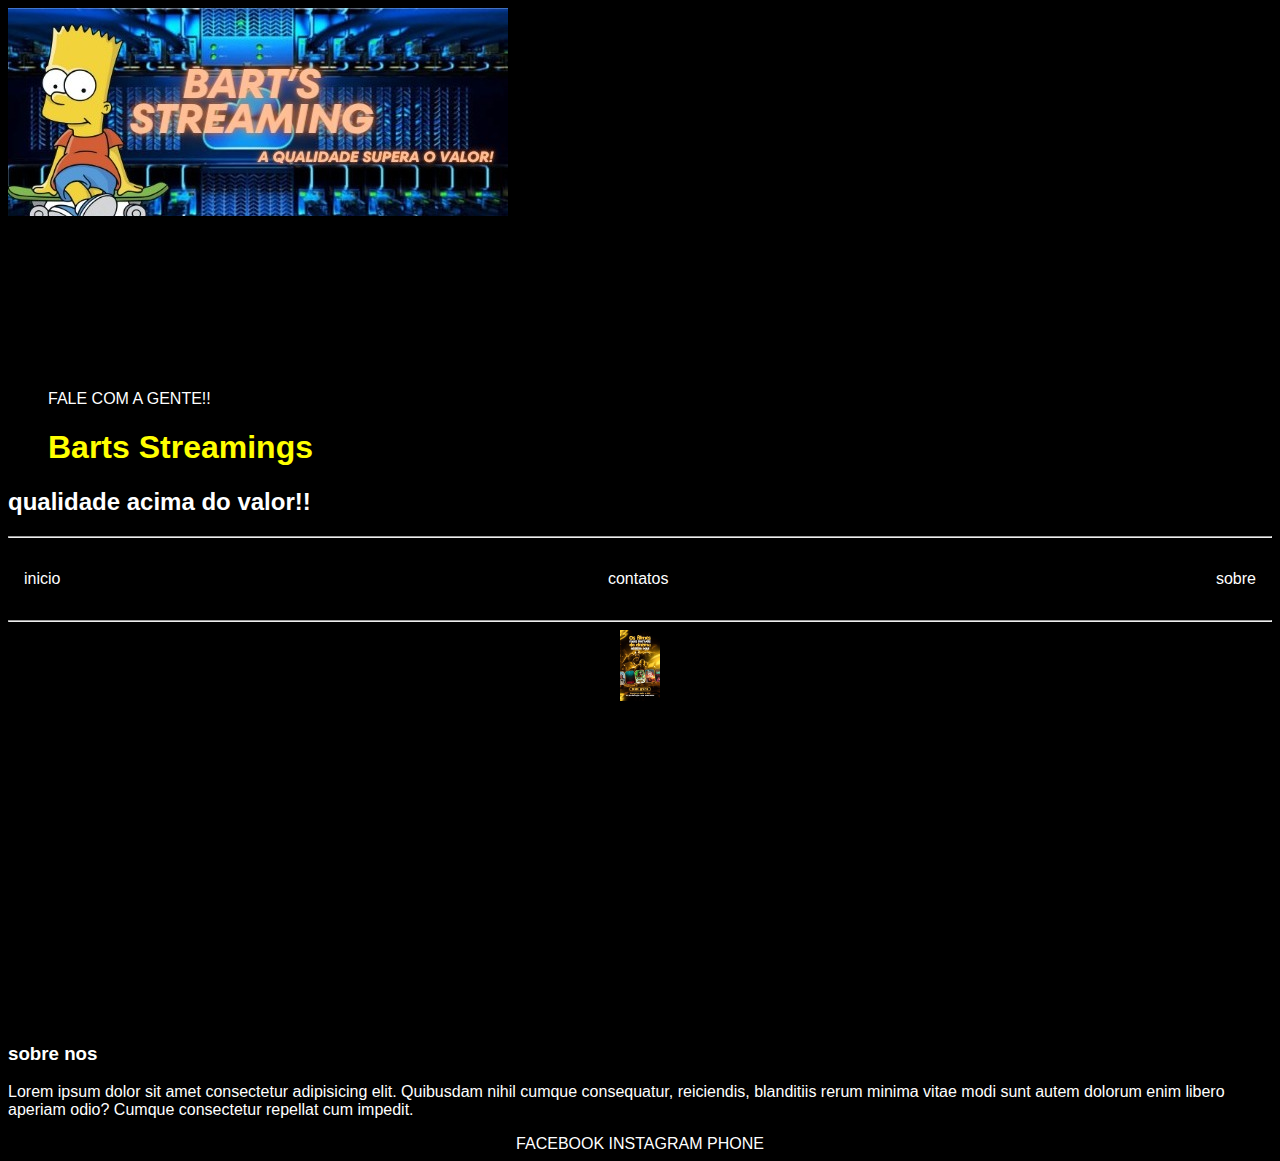
==== index.html @ e6d20a1a "Add files via upload" ====
<!DOCTYPE html>
<html lang="en">
<head>
    <meta charset="UTF-8">
    <meta name="viewport" content="width=device-width, initial-scale=1.0">
    <meta name="author" content="Rafael Matta">
    <meta name="description" content="esse e o meu primeiro site feito do zero com html e css">
    <title>Barts Streaming</title>
    <link rel="stylesheet" href="styles/styles.css">
    <link rel="stylesheet" href="relogio_digital.html">
</head>
<body id="body">
    <a href="contato.html">
        <img id="img1" src="assets/IMG-20240508-WA0010.jpg">
        <figure>
            
                <video 
                id="video1"
                muted
                autoplay
                loop
                poster=""
                src="videos/bart’s streaming (1).mp4">
                
                
                
                
            </video>
            
            
            
            
            <figcaption>FALE COM A GENTE!!</figcaption>
            <h1>Barts Streamings</h1>
            
        </figure>
    </a>
    <h2>qualidade acima do valor!!</h2>
    <hr>
    <nav id="nav1" >
        <ul>
            <li id="li1">
                <a href="index.html">inicio</a>
            </li><li>
                <a href="contato.html">contatos</a>
            </li><li>
                <a href="sobre.html">sobre</a>
                <div>
                  
                </div>
            </li>
        </ul>
    </nav>
    <hr>
    <header>
        
        <a href="contato.html">
            <DIV class="center">
                
                
            </a>
        
        <img id="img2" src="assets/IMG-20240508-WA0002.jpg"
        width="40px"
        
        >
        
    </header>
   
            
    <iframe width="560" height="315" src="https://www.youtube.com/embed/aD67RvpcdIY?si=n0R8BsQ07e5Wa26F" title="YouTube video player" frameborder="0" allow="accelerometer; autoplay; clipboard-write; encrypted-media; gyroscope; picture-in-picture; web-share" referrerpolicy="strict-origin-when-cross-origin" allowfullscreen></iframe>
            <h3>sobre nos</h3>
            <p>
                Lorem ipsum dolor sit amet consectetur adipisicing elit. Quibusdam nihil cumque consequatur, reiciendis, blanditiis rerum minima vitae modi sunt autem dolorum enim libero aperiam odio? Cumque consectetur repellat cum impedit.
            </p>
        </section>
    </main>
    <footer>
        <div class="center">
            <a>FACEBOOK</a>
            <a>INSTAGRAM</a>
            <a>PHONE</a>
        </div>
        
    </footer>

</body>
</html>
---- styles/styles.css ----
body{
    color: white;
    background-color: black;
    font-family: arial, helvetica, sans-serif
}

ul{
    display: flex;
    justify-content: space-between;
    list-style-type: none;
    align-items: center;
    padding: 16px;
}
a{
    color:white;
    text-decoration: none;
}

.center{
    text-align: center;
}
h1{
    color: yellow;
}
footer{
    text-decoration-color: red;
    text-align: center;
}
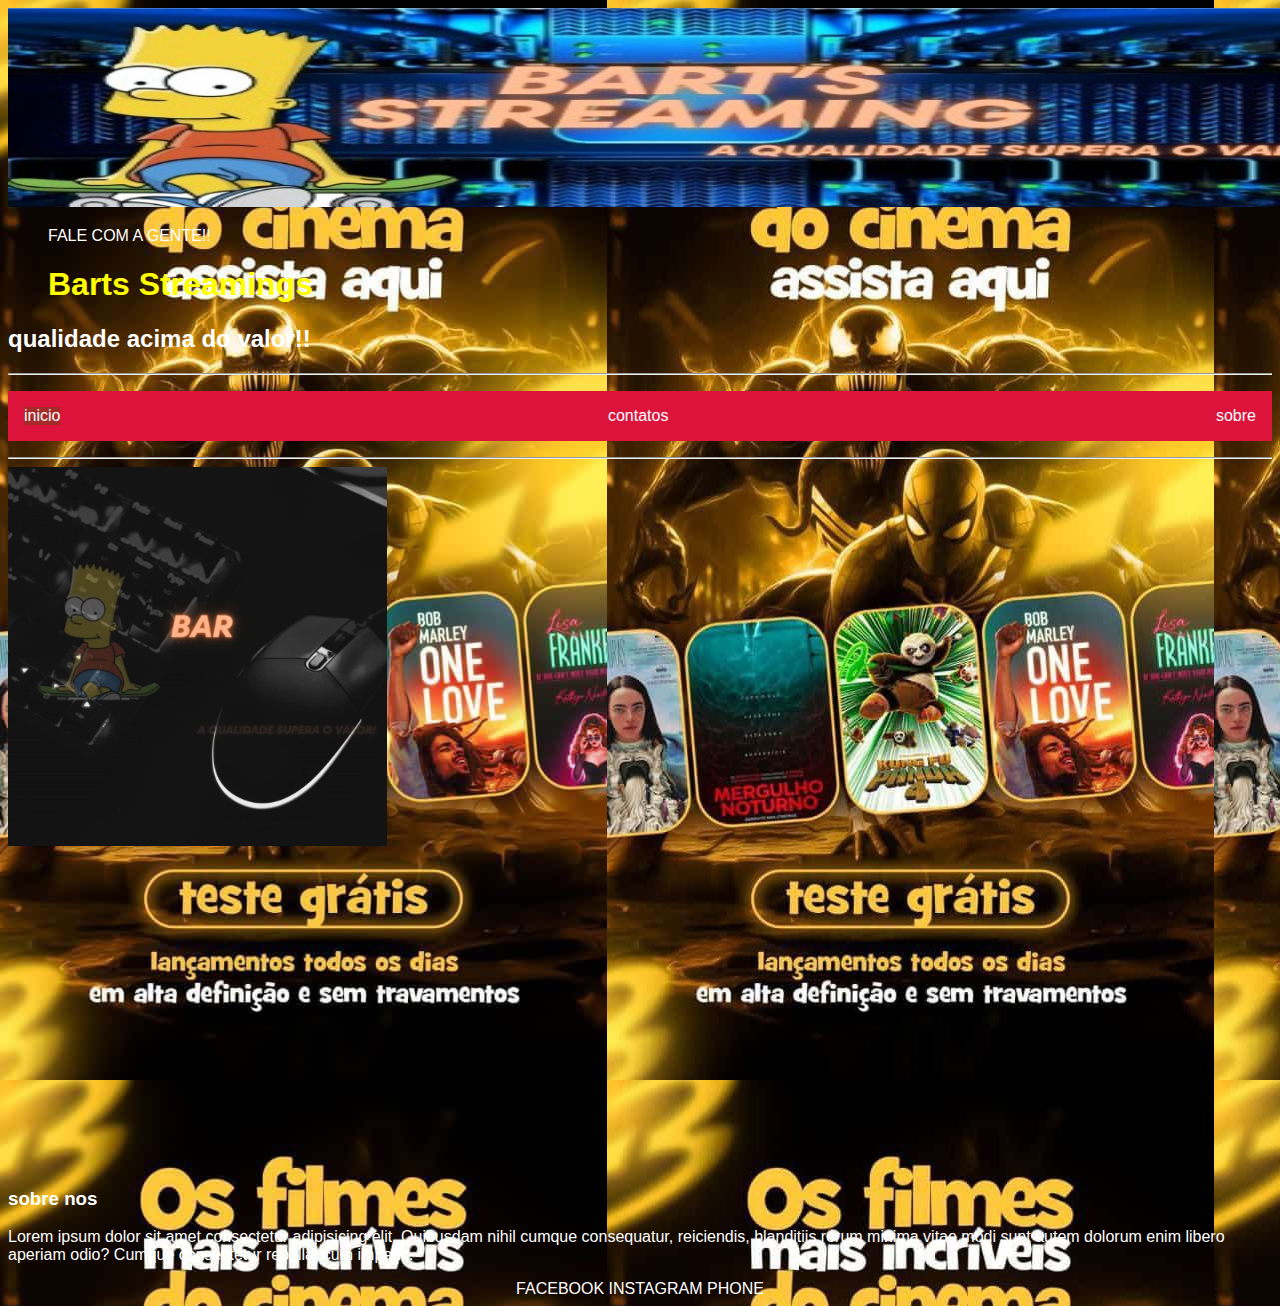
==== commit ea1a7ea2: "Add files via upload" ====
--- a/index.html
+++ b/index.html
@@ -14,18 +14,6 @@
         <img id="img1" src="assets/IMG-20240508-WA0010.jpg">
         <figure>
             
-                <video 
-                id="video1"
-                muted
-                autoplay
-                loop
-                poster=""
-                src="videos/bart’s streaming (1).mp4">
-                
-                
-                
-                
-            </video>
             
             
             
@@ -53,17 +41,29 @@
     </nav>
     <hr>
     <header>
+        <video 
+        id="video1"
+            muted
+            autoplay
+            loop
+            poster=""
+            src="videos/bart’s streaming (1).mp4">
+            
+            
+            <img id="img2" src="assets/IMG-20240508-WA0002.jpg"
+            width="40px"
+            
+            >
+            
+            
+        </video>
         
         <a href="contato.html">
             <DIV class="center">
                 
                 
             </a>
-        
-        <img id="img2" src="assets/IMG-20240508-WA0002.jpg"
-        width="40px"
-        
-        >
+            
         
     </header>
    
--- a/styles/styles.css
+++ b/styles/styles.css
@@ -14,6 +14,7 @@
 a{
     color:white;
     text-decoration: none;
+    -moz-text-size-adjust: 30px;
 }
 
 .center{
@@ -23,6 +24,25 @@
     color: yellow;
 }
 footer{
-    text-decoration-color: red;
+    text-decoration-color: red ;
     text-align: center;
-}+}
+
+
+#img1{width: 1400px;
+    height: 199px;
+}
+#img2{width: 200px;}
+#video1{ 
+    max-width: 30%;
+}
+#li1 {background-color: brown;
+}
+#nav1{
+    background-color: crimson;
+
+}
+#body{
+    opacity: 1;
+    background-image: url(https://barts-streaming.github.io/meu-site/assets/IMG-20240508-WA0002.jpg);
+} 
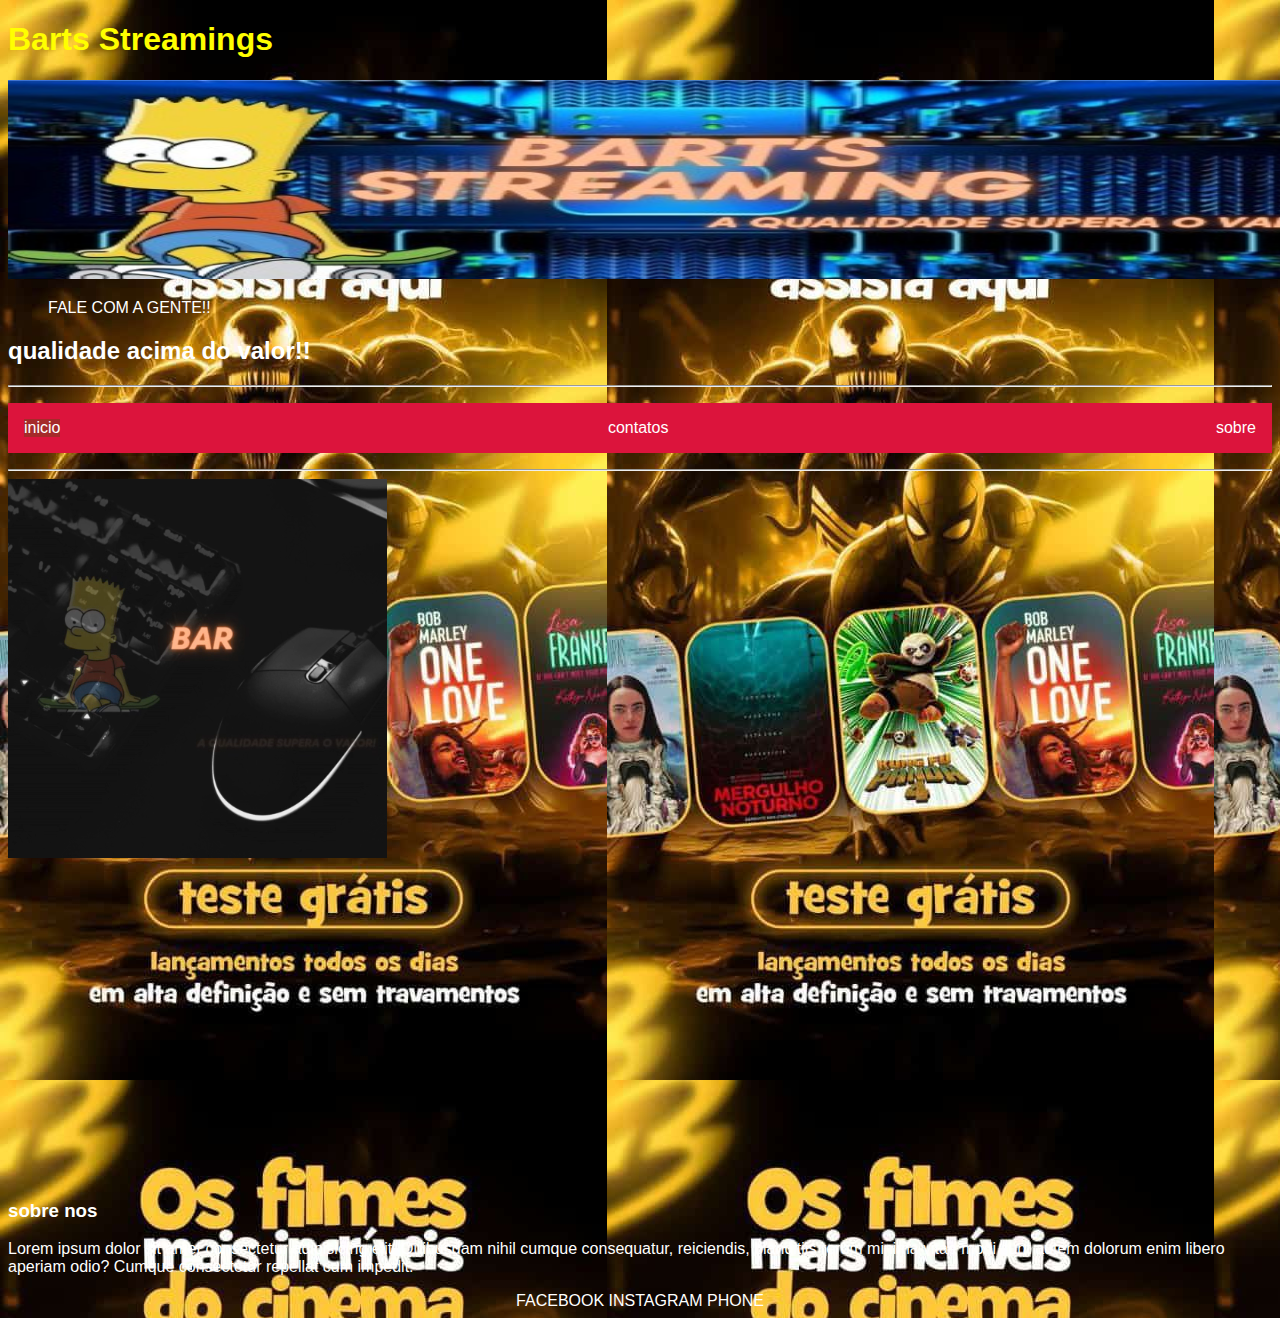
==== commit fc07b809: "Add files via upload" ====
--- a/index.html
+++ b/index.html
@@ -8,6 +8,7 @@
     <title>Barts Streaming</title>
     <link rel="stylesheet" href="styles/styles.css">
     <link rel="stylesheet" href="relogio_digital.html">
+    <h1>Barts Streamings</h1>
 </head>
 <body id="body">
     <a href="contato.html">
@@ -15,12 +16,7 @@
         <figure>
             
             
-            
-            
-            
             <figcaption>FALE COM A GENTE!!</figcaption>
-            <h1>Barts Streamings</h1>
-            
         </figure>
     </a>
     <h2>qualidade acima do valor!!</h2>
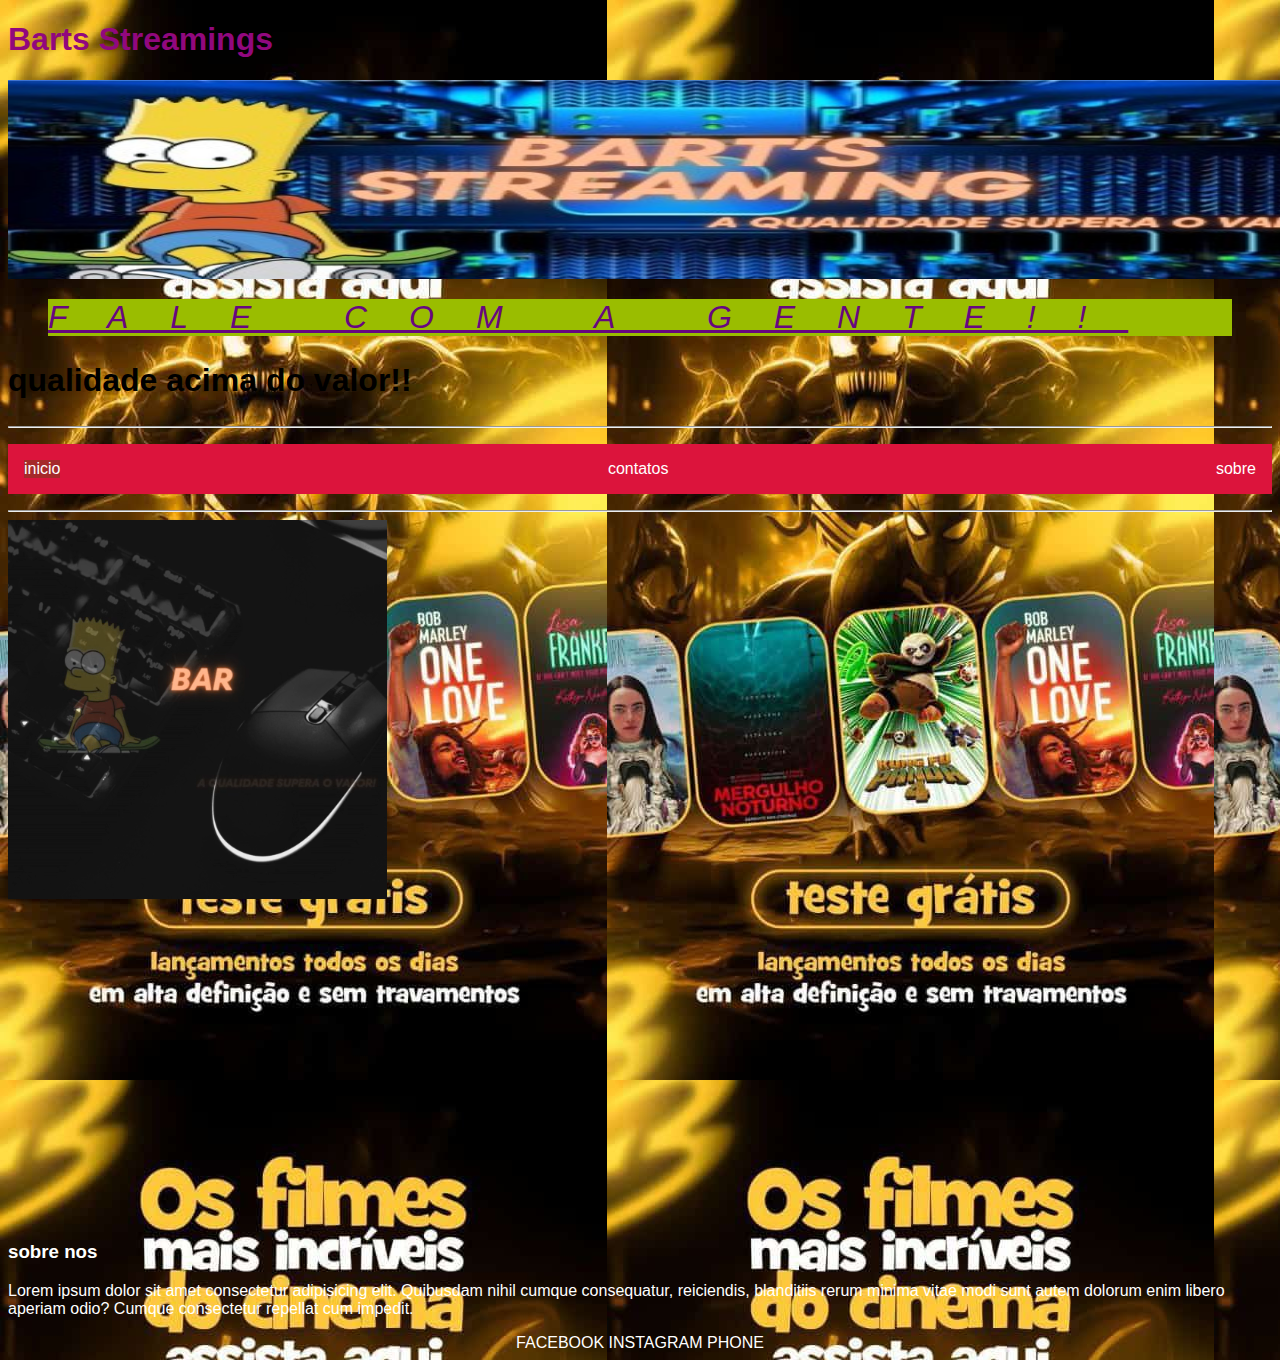
==== commit f7282850: "Add files via upload" ====
--- a/index.html
+++ b/index.html
@@ -2,7 +2,7 @@
 <html lang="en">
 <head>
     <meta charset="UTF-8">
-    <meta name="viewport" content="width=device-width, initial-scale=1.0">
+    <meta name="viewport" content="width=device-width, initial-scale=1.0, max-scale=1.0" >
     <meta name="author" content="Rafael Matta">
     <meta name="description" content="esse e o meu primeiro site feito do zero com html e css">
     <title>Barts Streaming</title>
@@ -11,6 +11,7 @@
     <h1>Barts Streamings</h1>
 </head>
 <body id="body">
+    
     <a href="contato.html">
         <img id="img1" src="assets/IMG-20240508-WA0010.jpg">
         <figure>
@@ -79,6 +80,5 @@
         </div>
         
     </footer>
-
 </body>
 </html>--- a/styles/styles.css
+++ b/styles/styles.css
@@ -3,7 +3,17 @@
     background-color: black;
     font-family: arial, helvetica, sans-serif
 }
-
+h2{color: rgb(0, 0, 0);
+font-size: 200%;
+}
+figcaption{
+    letter-spacing: 4rcap;
+    color: rgb(103, 6, 128);
+    font-size: xx-large;
+    font-style: oblique;
+    text-decoration-line: underline;
+    background-color: rgb(154, 189, 0);
+}
 ul{
     display: flex;
     justify-content: space-between;
@@ -21,7 +31,8 @@
     text-align: center;
 }
 h1{
-    color: yellow;
+    color: rgb(145, 8, 126);
+    font-size: xx-large;
 }
 footer{
     text-decoration-color: red ;
@@ -43,6 +54,6 @@
 
 }
 #body{
-    opacity: 1;
     background-image: url(https://barts-streaming.github.io/meu-site/assets/IMG-20240508-WA0002.jpg);
+  
 } 
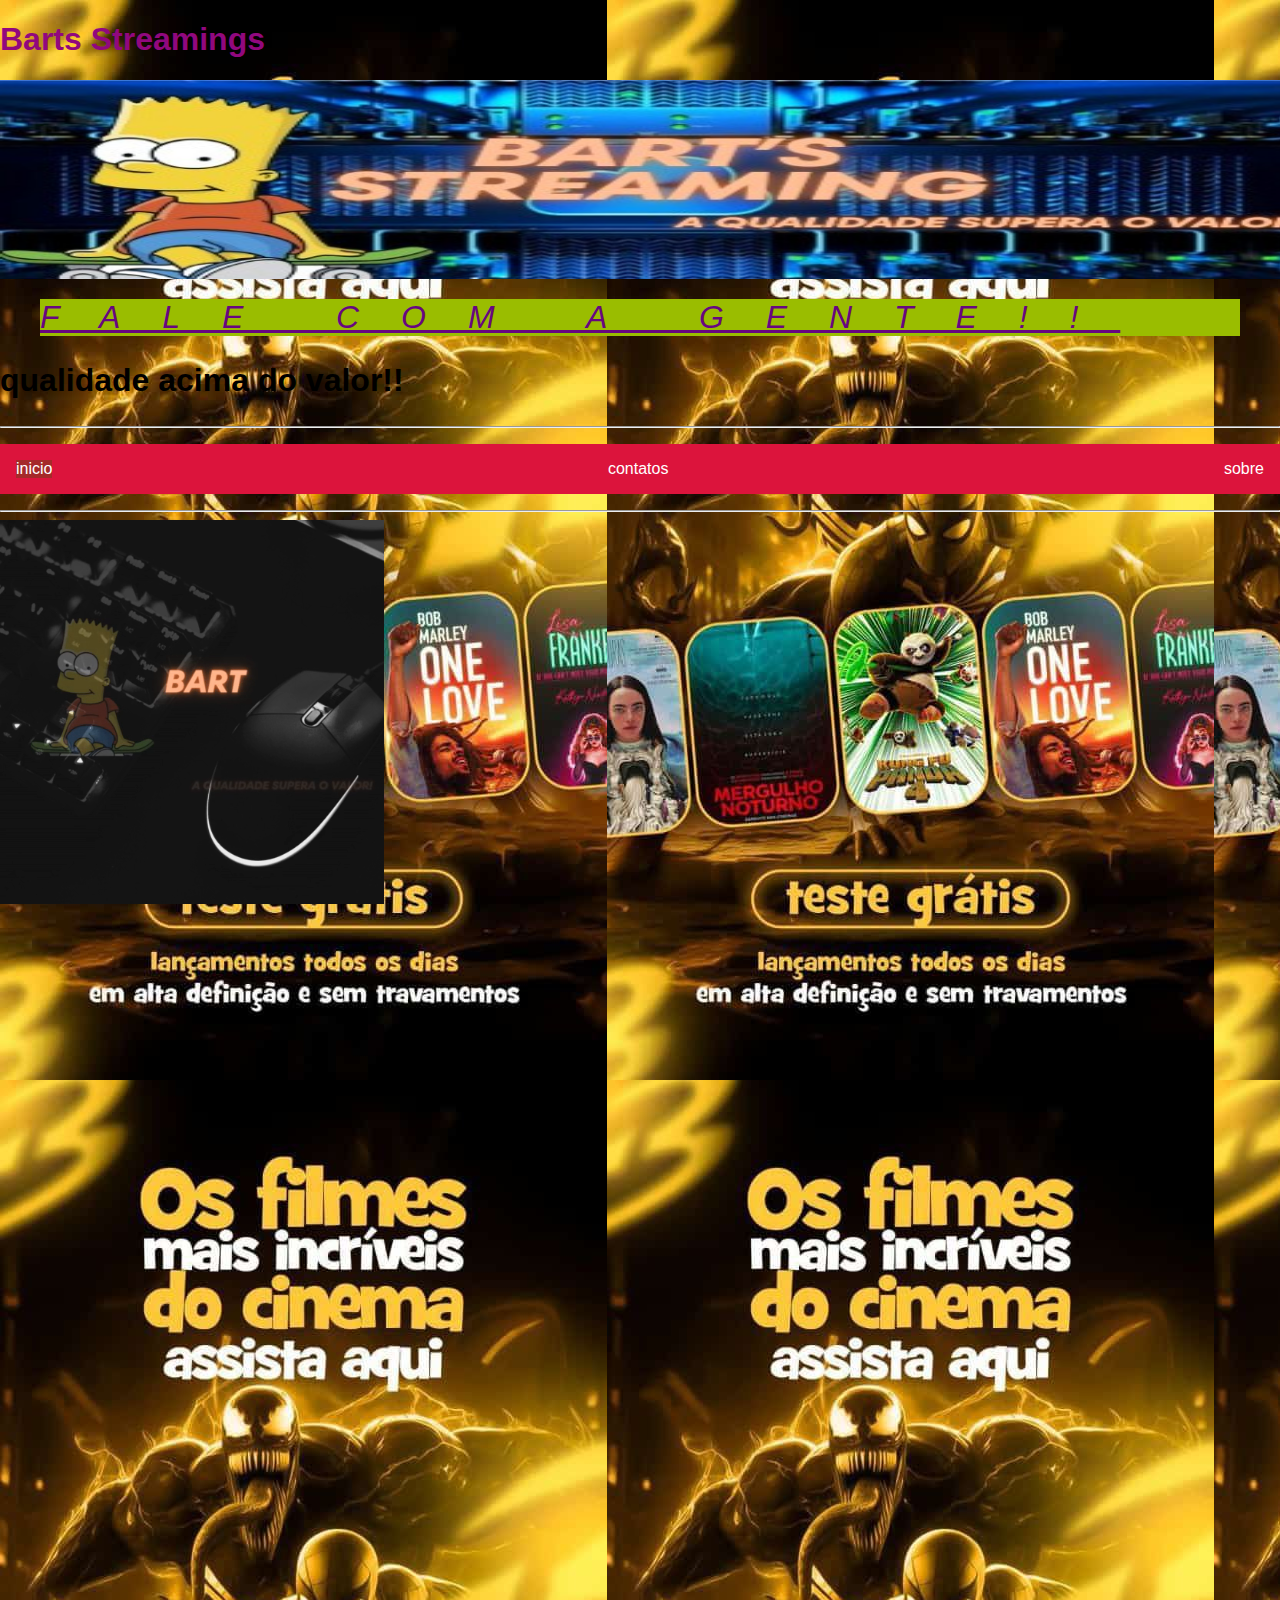
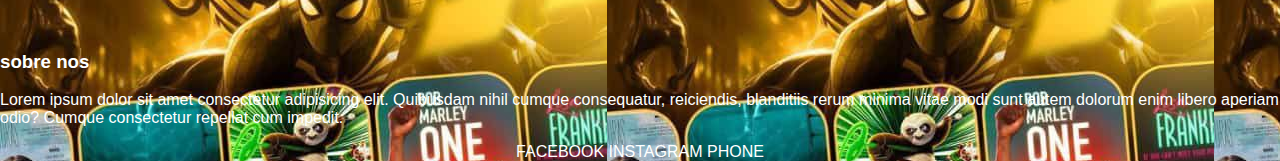
==== commit 64f1dad6: "Add files via upload" ====
--- a/index.html
+++ b/index.html
@@ -47,6 +47,7 @@
             src="videos/bart’s streaming (1).mp4">
             
             
+            
             <img id="img2" src="assets/IMG-20240508-WA0002.jpg"
             width="40px"
             
@@ -65,7 +66,7 @@
     </header>
    
             
-    <iframe width="560" height="315" src="https://www.youtube.com/embed/aD67RvpcdIY?si=n0R8BsQ07e5Wa26F" title="YouTube video player" frameborder="0" allow="accelerometer; autoplay; clipboard-write; encrypted-media; gyroscope; picture-in-picture; web-share" referrerpolicy="strict-origin-when-cross-origin" allowfullscreen></iframe>
+    <iframe width="1340" height="720" src="https://www.youtube.com/embed/aD67RvpcdIY?si=n0R8BsQ07e5Wa26F" title="YouTube video player" frameborder="0" allow="accelerometer; autoplay; clipboard-write; encrypted-media; gyroscope; picture-in-picture; web-share" referrerpolicy="strict-origin-when-cross-origin" allowfullscreen></iframe>
             <h3>sobre nos</h3>
             <p>
                 Lorem ipsum dolor sit amet consectetur adipisicing elit. Quibusdam nihil cumque consequatur, reiciendis, blanditiis rerum minima vitae modi sunt autem dolorum enim libero aperiam odio? Cumque consectetur repellat cum impedit.
--- a/styles/styles.css
+++ b/styles/styles.css
@@ -2,6 +2,8 @@
     color: white;
     background-color: black;
     font-family: arial, helvetica, sans-serif
+    
+
 }
 h2{color: rgb(0, 0, 0);
 font-size: 200%;
@@ -40,8 +42,9 @@
 }
 
 
-#img1{width: 1400px;
+#img1{width: 1350px;
     height: 199px;
+    margin: 0;
 }
 #img2{width: 200px;}
 #video1{ 
@@ -55,5 +58,7 @@
 }
 #body{
     background-image: url(https://barts-streaming.github.io/meu-site/assets/IMG-20240508-WA0002.jpg);
-  
+  width: 100%;
+  height: 100%;
+  margin: 0;
 } 
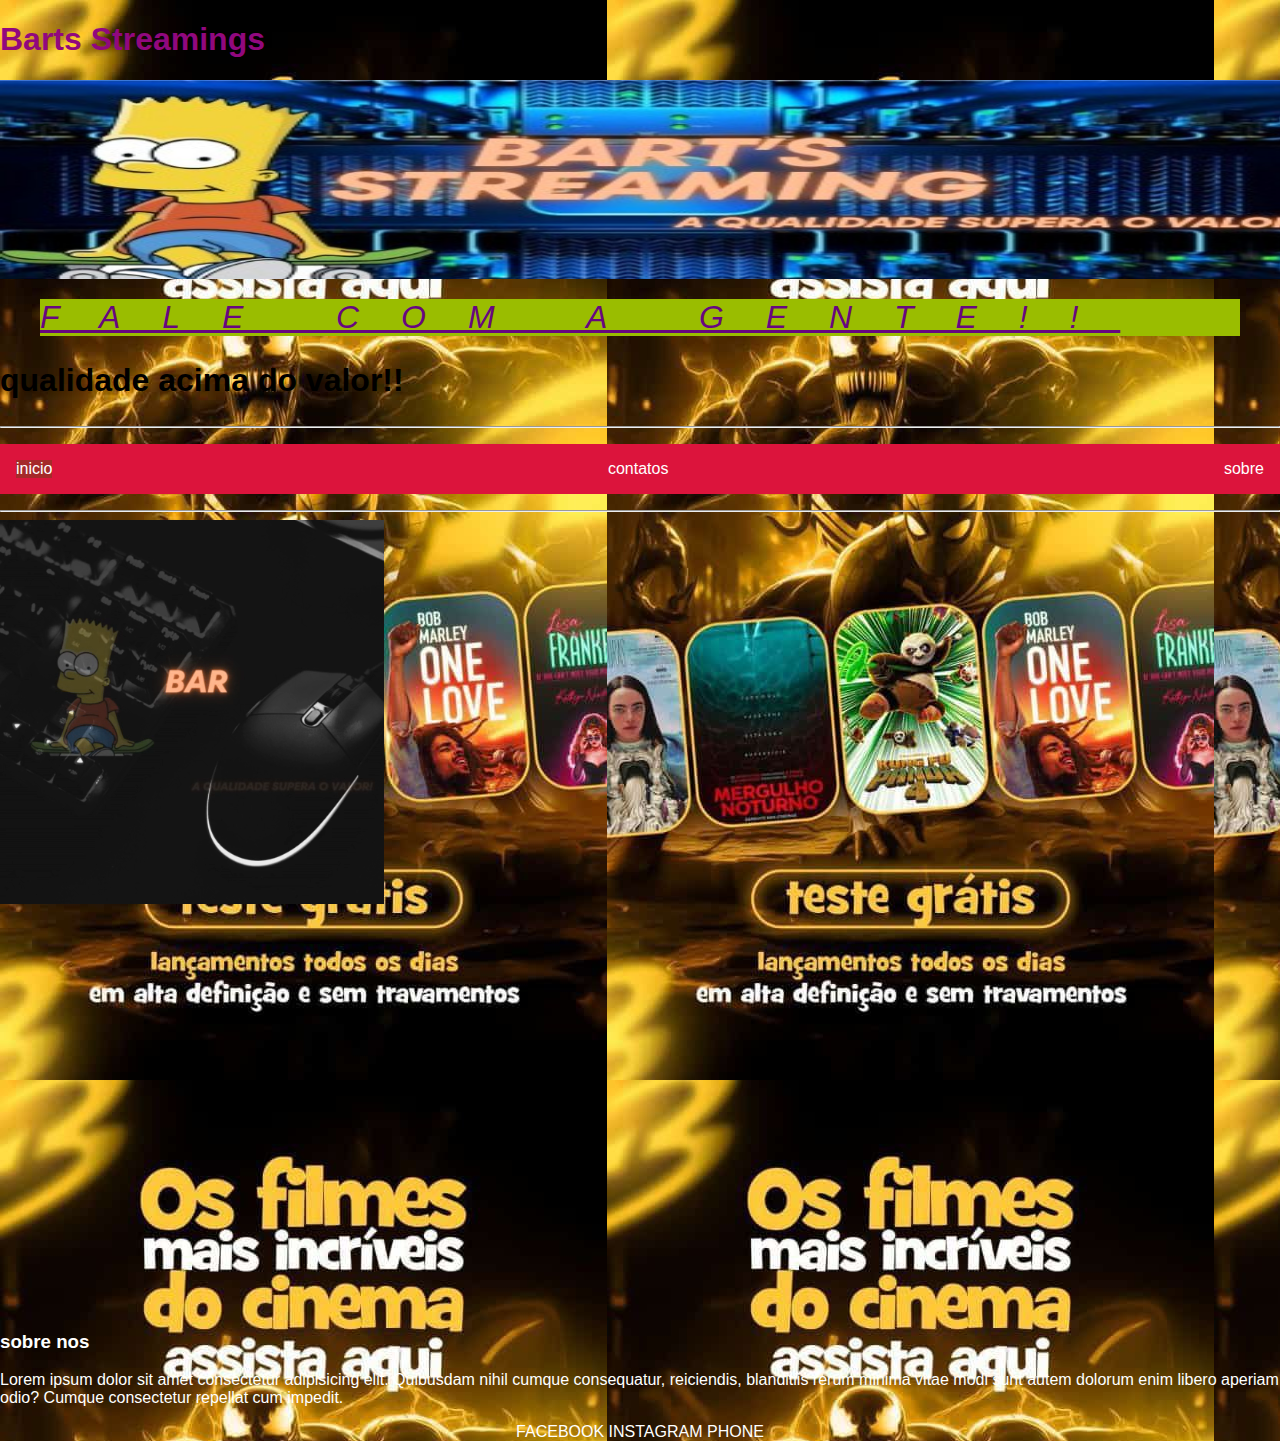
==== commit 89f2032a: "Add files via upload" ====
--- a/index.html
+++ b/index.html
@@ -8,11 +8,11 @@
     <title>Barts Streaming</title>
     <link rel="stylesheet" href="styles/styles.css">
     <link rel="stylesheet" href="relogio_digital.html">
-    <h1>Barts Streamings</h1>
 </head>
 <body id="body">
     
     <a href="contato.html">
+        <h1>Barts Streamings</h1>
         <img id="img1" src="assets/IMG-20240508-WA0010.jpg">
         <figure>
             
@@ -66,7 +66,7 @@
     </header>
    
             
-    <iframe width="1340" height="720" src="https://www.youtube.com/embed/aD67RvpcdIY?si=n0R8BsQ07e5Wa26F" title="YouTube video player" frameborder="0" allow="accelerometer; autoplay; clipboard-write; encrypted-media; gyroscope; picture-in-picture; web-share" referrerpolicy="strict-origin-when-cross-origin" allowfullscreen></iframe>
+    <iframe width="400px" height="400px" src="https://www.youtube.com/embed/aD67RvpcdIY?si=n0R8BsQ07e5Wa26F" title="YouTube video player" frameborder="0" allow="accelerometer; autoplay; clipboard-write; encrypted-media; gyroscope; picture-in-picture; web-share" referrerpolicy="strict-origin-when-cross-origin" allowfullscreen></iframe>
             <h3>sobre nos</h3>
             <p>
                 Lorem ipsum dolor sit amet consectetur adipisicing elit. Quibusdam nihil cumque consequatur, reiciendis, blanditiis rerum minima vitae modi sunt autem dolorum enim libero aperiam odio? Cumque consectetur repellat cum impedit.
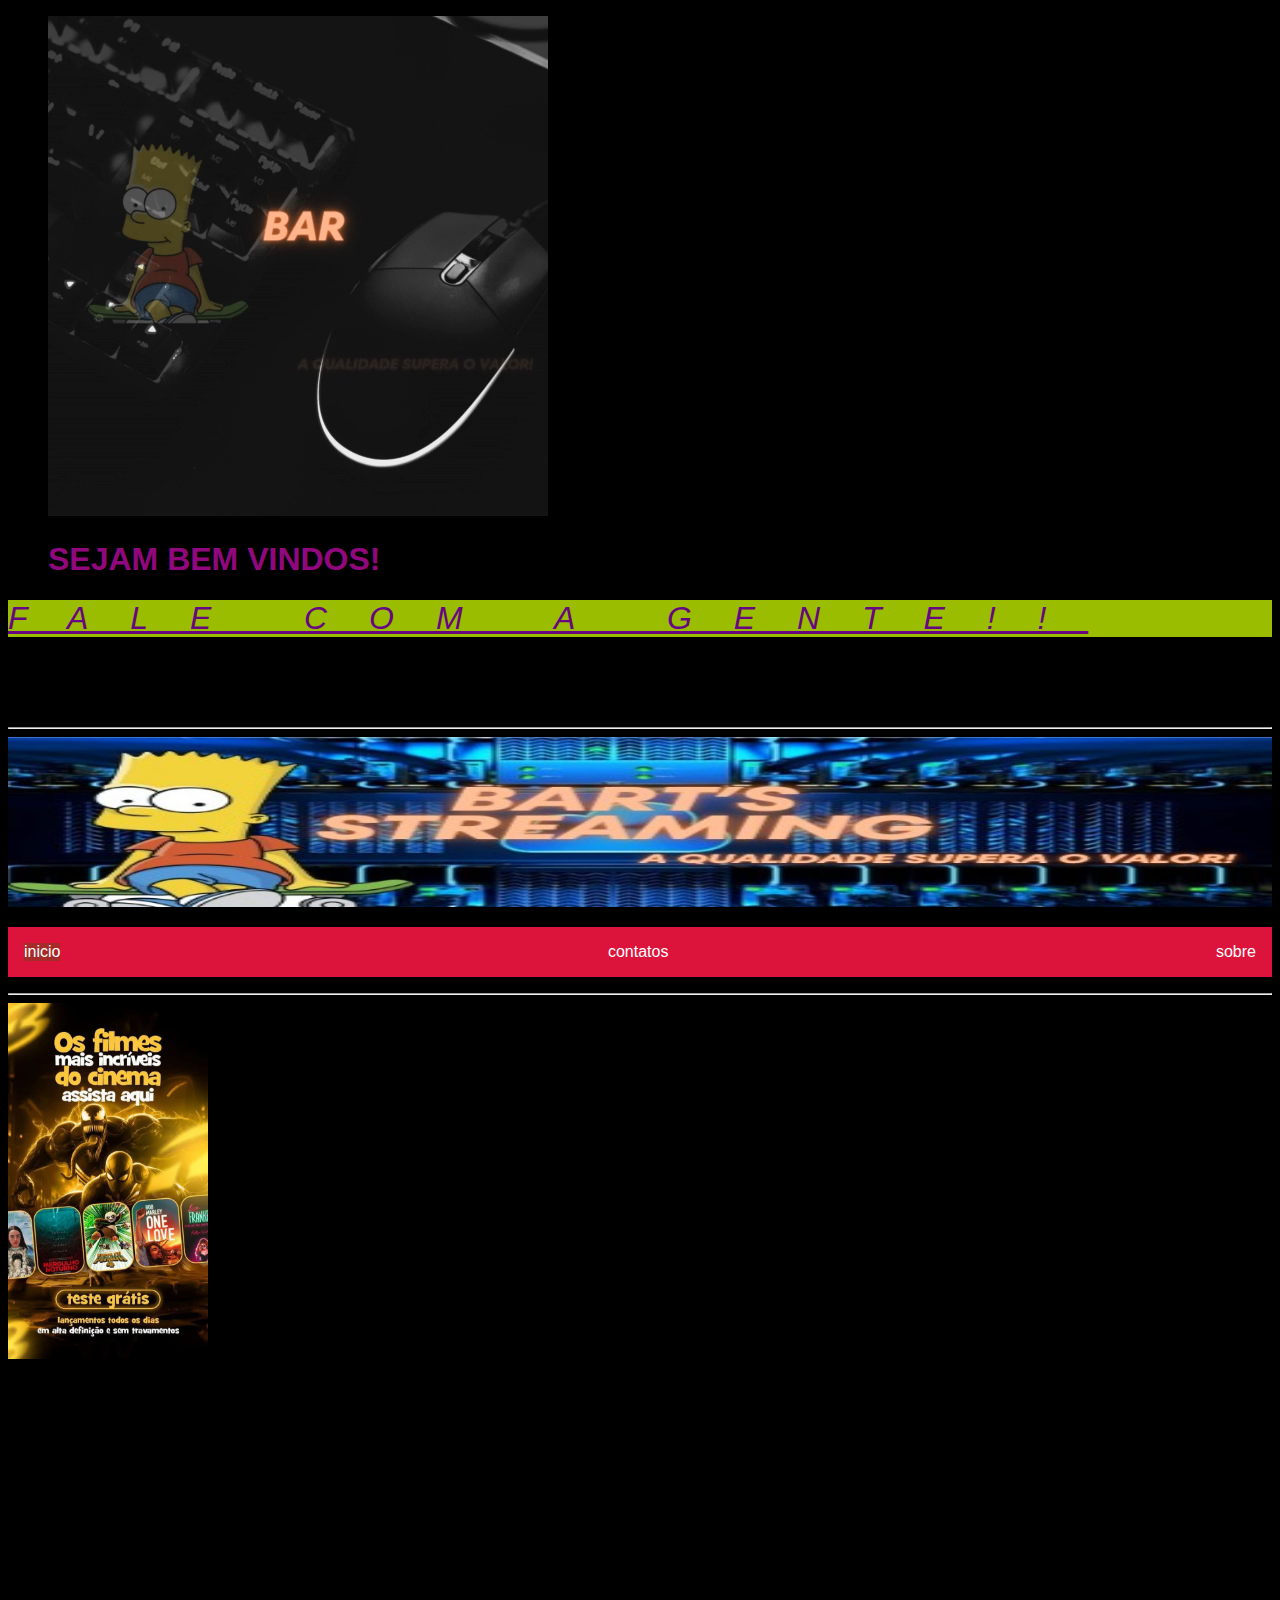
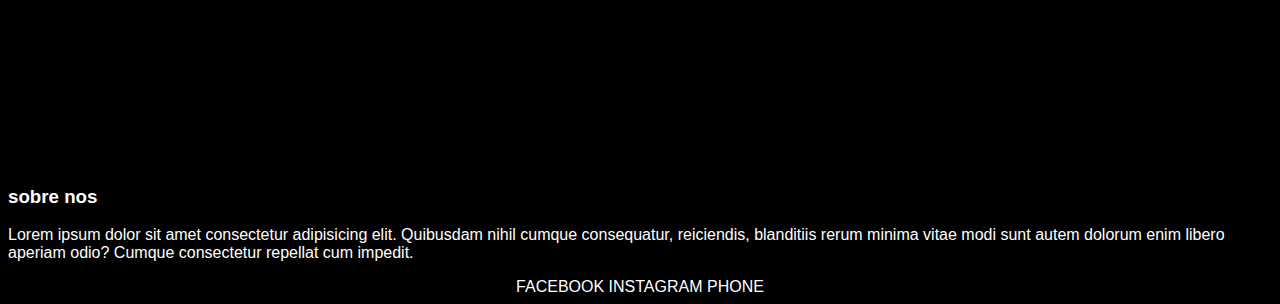
==== commit 4b24ac3d: "Add files via upload" ====
--- a/index.html
+++ b/index.html
@@ -10,18 +10,30 @@
     <link rel="stylesheet" href="relogio_digital.html">
 </head>
 <body id="body">
+ <div>
+    <figure >
+           
+        <video id="video1"
+        muted
+        autoplay
+        loop
+        poster=""
+        src="videos/bart’s streaming (1).mp4">
+        
+    </video>
+    <h1>SEJAM BEM VINDOS!</h1>
+    </figure>
+</div>
+
+    <a href="contato.html">
+        
+            
+        <figcaption>FALE COM A GENTE!!</figcaption>
     
-    <a href="contato.html">
-        <h1>Barts Streamings</h1>
-        <img id="img1" src="assets/IMG-20240508-WA0010.jpg">
-        <figure>
-            
-            
-            <figcaption>FALE COM A GENTE!!</figcaption>
-        </figure>
     </a>
     <h2>qualidade acima do valor!!</h2>
     <hr>
+    <img id="img1" src="assets/IMG-20240508-WA0010.jpg">
     <nav id="nav1" >
         <ul>
             <li id="li1">
@@ -31,30 +43,14 @@
             </li><li>
                 <a href="sobre.html">sobre</a>
                 <div>
-                  
+                    
                 </div>
             </li>
         </ul>
     </nav>
     <hr>
     <header>
-        <video 
-        id="video1"
-            muted
-            autoplay
-            loop
-            poster=""
-            src="videos/bart’s streaming (1).mp4">
-            
-            
-            
-            <img id="img2" src="assets/IMG-20240508-WA0002.jpg"
-            width="40px"
-            
-            >
-            
-            
-        </video>
+        <img id="img2" src="assets/IMG-20240508-WA0002.jpg">
         
         <a href="contato.html">
             <DIV class="center">
@@ -82,4 +78,5 @@
         
     </footer>
 </body>
+
 </html>--- a/styles/styles.css
+++ b/styles/styles.css
@@ -42,13 +42,13 @@
 }
 
 
-#img1{width: 1350px;
-    height: 199px;
+#img1{width: 100%;
+    height: 170px;
     margin: 0;
 }
 #img2{width: 200px;}
 #video1{ 
-    max-width: 30%;
+    max-width: 50%;
 }
 #li1 {background-color: brown;
 }
@@ -56,9 +56,8 @@
     background-color: crimson;
 
 }
-#body{
-    background-image: url(https://barts-streaming.github.io/meu-site/assets/IMG-20240508-WA0002.jpg);
-  width: 100%;
-  height: 100%;
-  margin: 0;
-} 
+
+  
+#img1:hover{
+    background-color: brown;
+}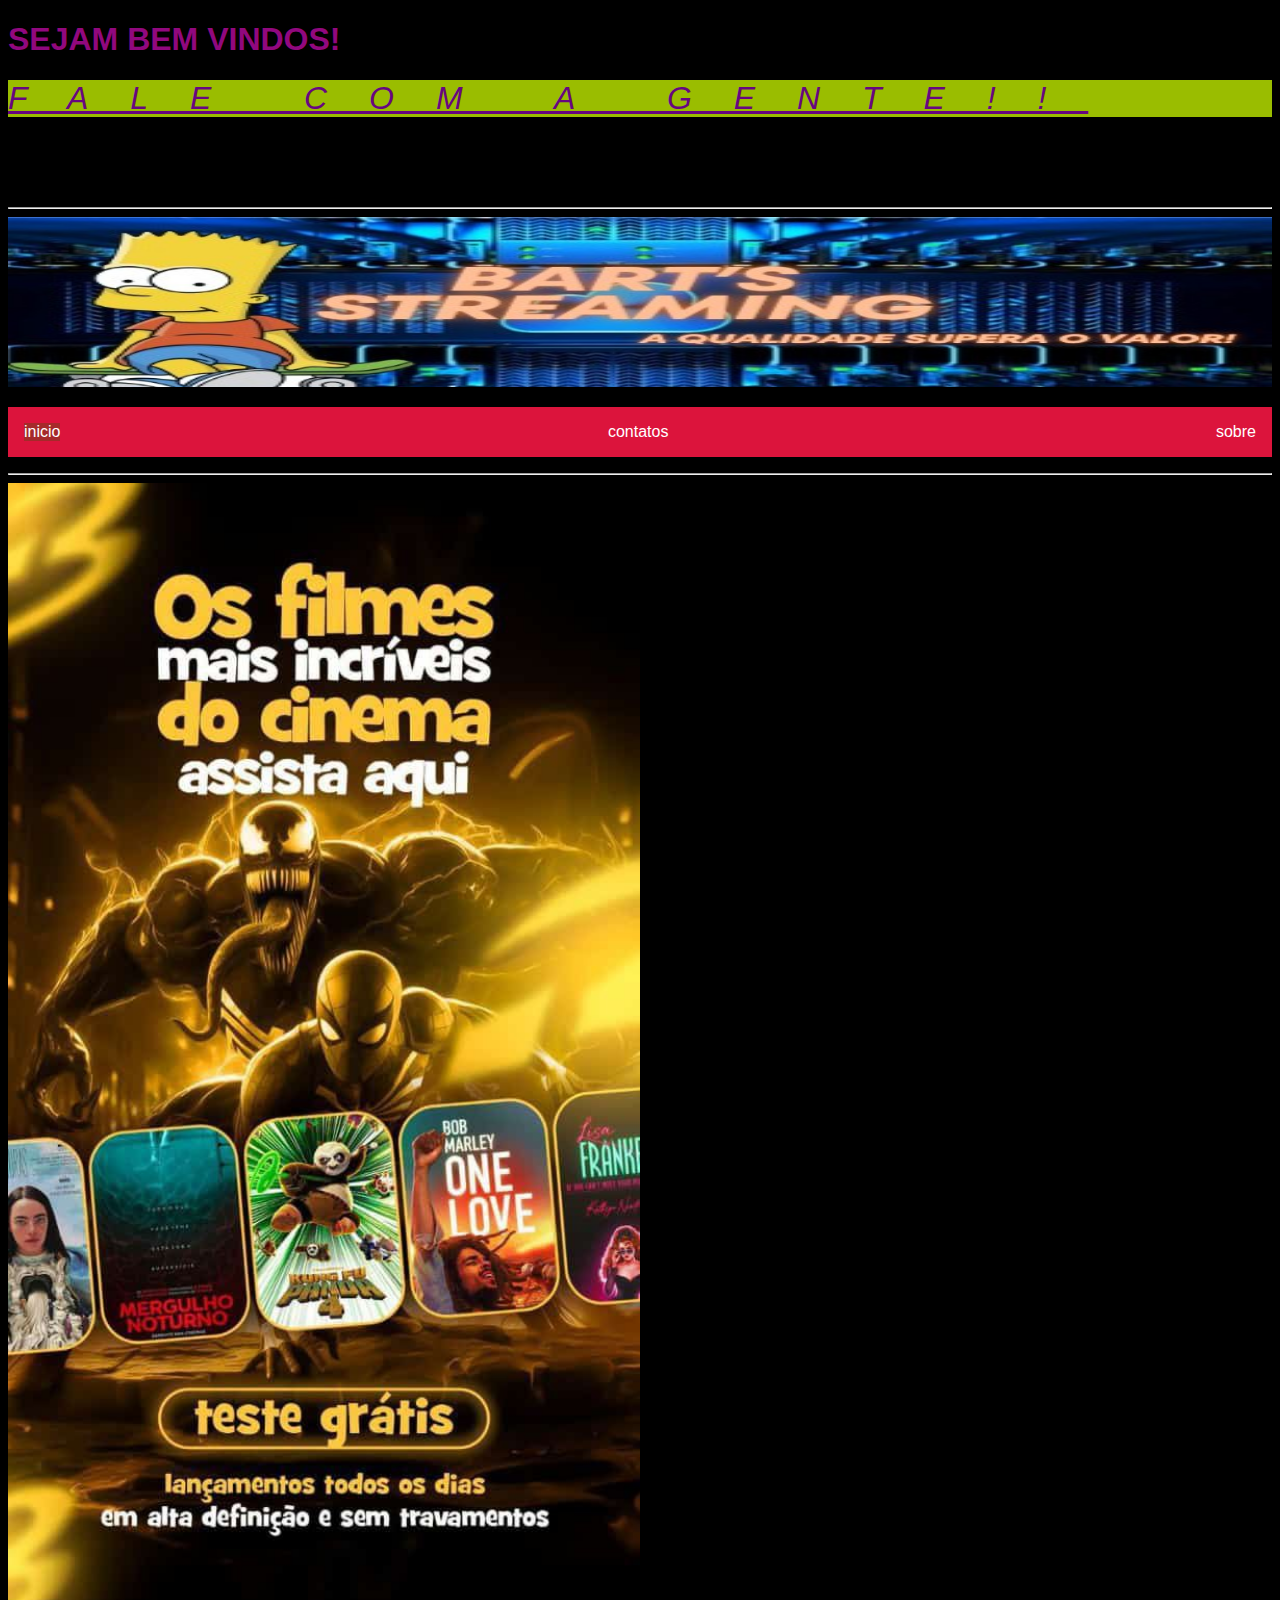
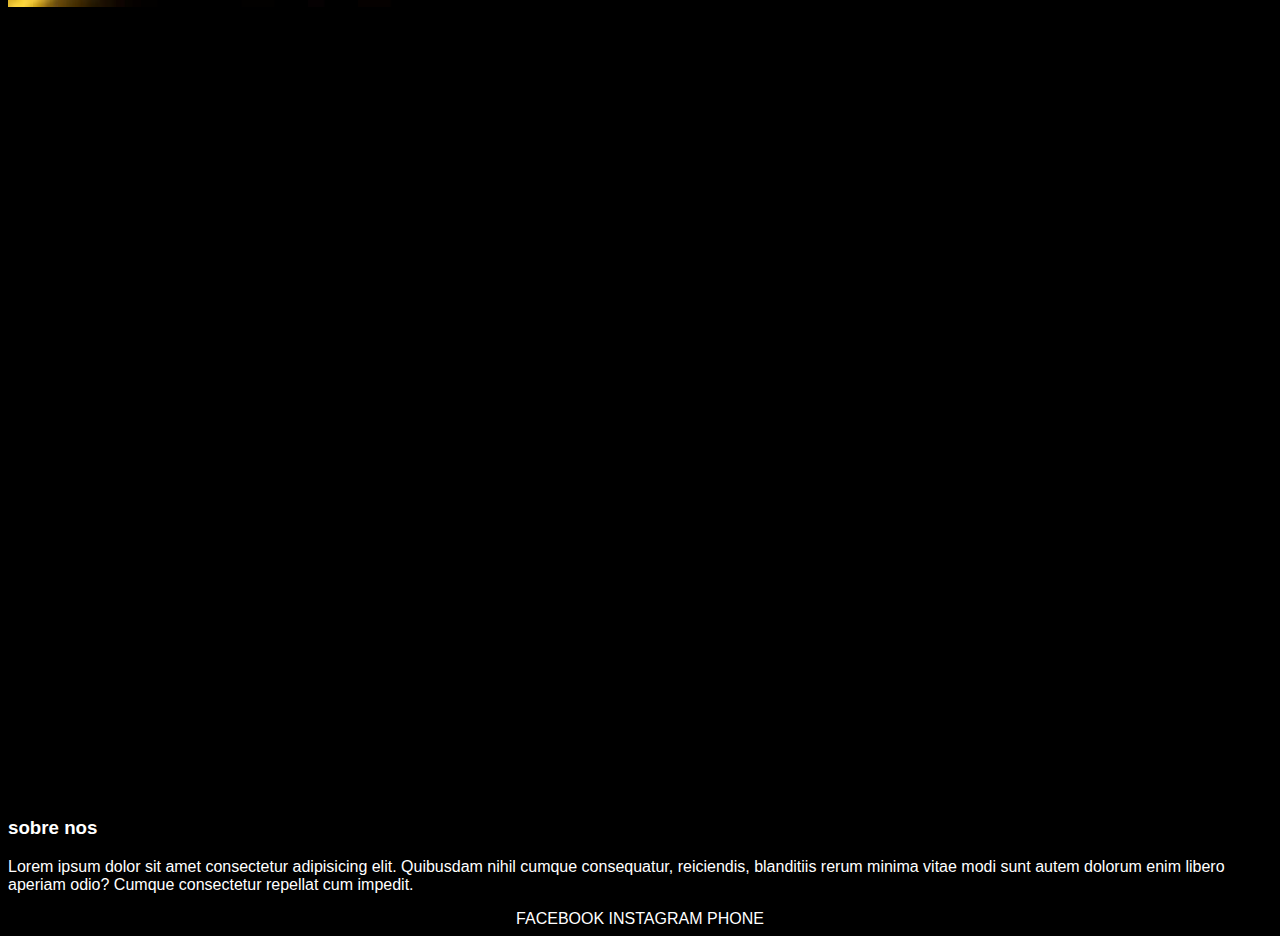
==== commit c009ca6b: "Add files via upload" ====
--- a/index.html
+++ b/index.html
@@ -10,20 +10,9 @@
     <link rel="stylesheet" href="relogio_digital.html">
 </head>
 <body id="body">
- <div>
-    <figure >
-           
-        <video id="video1"
-        muted
-        autoplay
-        loop
-        poster=""
-        src="videos/bart’s streaming (1).mp4">
-        
-    </video>
-    <h1>SEJAM BEM VINDOS!</h1>
-    </figure>
-</div>
+    <div>
+        <h1>SEJAM BEM VINDOS!</h1>
+    </div>
 
     <a href="contato.html">
         
@@ -60,10 +49,14 @@
             
         
     </header>
-   
-            
+<ul></ul>
+    <iframe width="560" height="315" src="https://www.youtube.com/embed/TXPkr5HcvBs?si=JrfKZP0xoJ8Klapj" title="YouTube video player" frameborder="0" allow="accelerometer; autoplay; clipboard-write; encrypted-media; gyroscope; picture-in-picture; web-share" referrerpolicy="strict-origin-when-cross-origin" allowfullscreen></iframe>
+    <iframe width="560" height="315" src="https://www.youtube.com/embed/k9fXMmtyWwc?si=Qv1xz0HAo0lN84ki" title="YouTube video player" frameborder="0" allow="accelerometer; autoplay; clipboard-write; encrypted-media; gyroscope; picture-in-picture; web-share" referrerpolicy="strict-origin-when-cross-origin" allowfullscreen></iframe>
+    <iframe width="560" height="315" src="https://www.youtube.com/embed/AiauV09fK1U?si=KY21kVhx9yvW-lqt" title="YouTube video player" frameborder="0" allow="accelerometer; autoplay; clipboard-write; encrypted-media; gyroscope; picture-in-picture; web-share" referrerpolicy="strict-origin-when-cross-origin" allowfullscreen></iframe>        
     <iframe width="400px" height="400px" src="https://www.youtube.com/embed/aD67RvpcdIY?si=n0R8BsQ07e5Wa26F" title="YouTube video player" frameborder="0" allow="accelerometer; autoplay; clipboard-write; encrypted-media; gyroscope; picture-in-picture; web-share" referrerpolicy="strict-origin-when-cross-origin" allowfullscreen></iframe>
-            <h3>sobre nos</h3>
+</ul>
+    
+    <h3>sobre nos</h3>
             <p>
                 Lorem ipsum dolor sit amet consectetur adipisicing elit. Quibusdam nihil cumque consequatur, reiciendis, blanditiis rerum minima vitae modi sunt autem dolorum enim libero aperiam odio? Cumque consectetur repellat cum impedit.
             </p>
--- a/styles/styles.css
+++ b/styles/styles.css
@@ -35,6 +35,7 @@
 h1{
     color: rgb(145, 8, 126);
     font-size: xx-large;
+    display: flex;
 }
 footer{
     text-decoration-color: red ;
@@ -45,10 +46,17 @@
 #img1{width: 100%;
     height: 170px;
     margin: 0;
+    
 }
-#img2{width: 200px;}
+#img2{
+    width: 50%;
+    margin: 0;
+   
+}
 #video1{ 
-    max-width: 50%;
+    width: 10%;
+    display: flex;
+   
 }
 #li1 {background-color: brown;
 }
